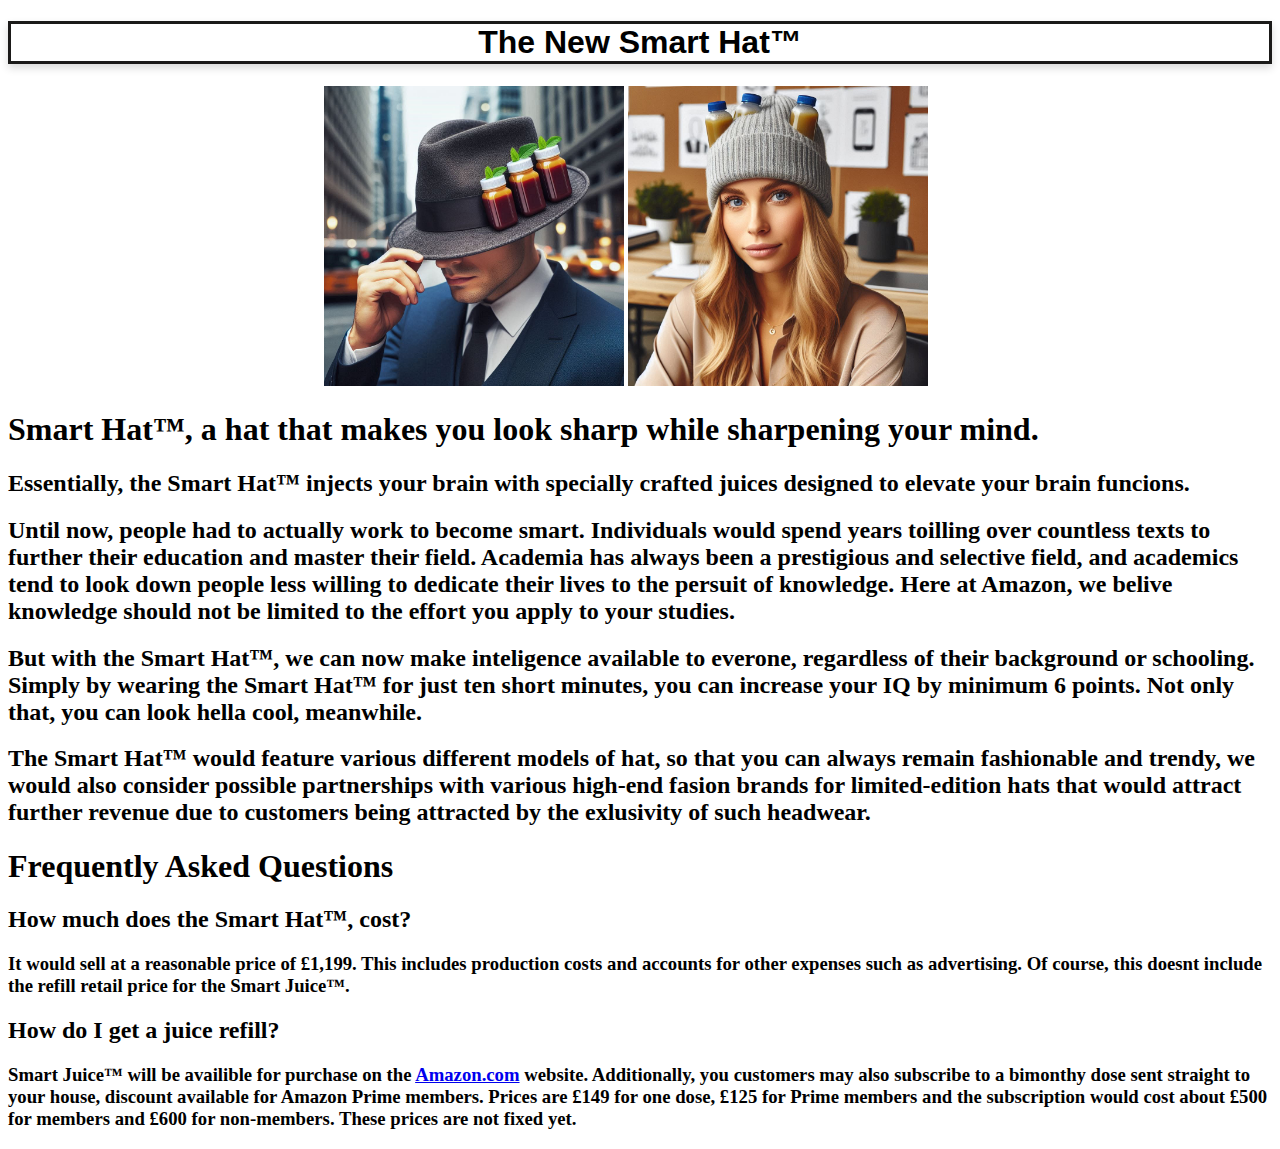
==== hat.html @ 7fdd2398 "The first web with the hat" ====
<!DOCTYPE html>
<html lang="en">

<head>
    <title>My Smart Hat Website</title>
    <link rel="stylesheet" href="styles/hat.css">
</head>

<body>
    <h1 class="title"> The New Smart Hat&trade; </h1> 
    
     <div class="image-container">
        <source type="image/jpeg">
        <img src="/image/SmartHatWithJuice.jpeg"
        width="300"/>
        <img src="/image/Smart Hat Girl.jpeg"
        width="300"/>
    </div>

    <h1>
        Smart Hat&trade;, a hat that makes you look sharp while sharpening your mind.
    </h1>

    <h2>
        Essentially, the Smart Hat&trade; injects your brain with specially crafted juices designed to elevate your brain funcions. 
    </h2>

    <h2>
        Until now, people had to actually work to become smart. Individuals would spend years toilling over countless texts to further their education and master their field. Academia has always been a prestigious and selective field, and academics tend to look down people less willing to dedicate their lives to the persuit of knowledge. Here at Amazon, we belive knowledge should not be limited to the effort you apply to your studies.
    </h2>

    <h2>
        But with the Smart Hat&trade;, we can now make inteligence available to everone, regardless of their background or schooling. Simply by wearing the Smart Hat&trade; for just ten short minutes, you can increase your IQ by minimum 6 points. Not only that, you can look hella cool, meanwhile.
    </h2>

    <h2>
        The Smart Hat&trade; would feature various different models of hat, so that you can always remain fashionable and trendy, we would also consider possible partnerships with various high-end fasion brands for limited-edition hats that would attract further revenue due to customers being attracted by the exlusivity of such headwear.
    </h2>

    <h1>Frequently Asked Questions</h1>

    <h2>How much does the Smart Hat&trade;, cost?</h2>
    <h3>It would sell at a reasonable price of &pound;1,199. This includes production costs and accounts for other expenses such as advertising. Of course, this doesnt include the refill retail price for the Smart Juice&trade;. </h3>

    <h2>How do I get a juice refill?</h2>
    <h3>Smart Juice&trade; will be availible for purchase on the <a href="https://www.amazon.com/s?k=hats&crid=2A0PABFXBQX3C&sprefix=hats%2Caps%2C178&ref=nb_sb_noss_1">Amazon.com</a> website. Additionally, you customers may also subscribe to a bimonthy dose sent straight to your house, discount available for Amazon Prime members. Prices are &pound;149 for one dose, &pound;125 for Prime members and the subscription would cost about &pound;500 for members and &pound;600 for non-members. These prices are not fixed yet.</h3>
</body>
---- styles/hat.css ----
.title {
    text-align: center;
    border: 3px solid rgb(27, 26, 25);
    box-shadow: 0 4px 8px rgba(0, 0, 0, 0.15);
    font-family: Arial, Helvetica, sans-serif;
}

.image-container {
    display: block;
    margin-left: auto;
    margin-right: auto;
    width: 50%;

}
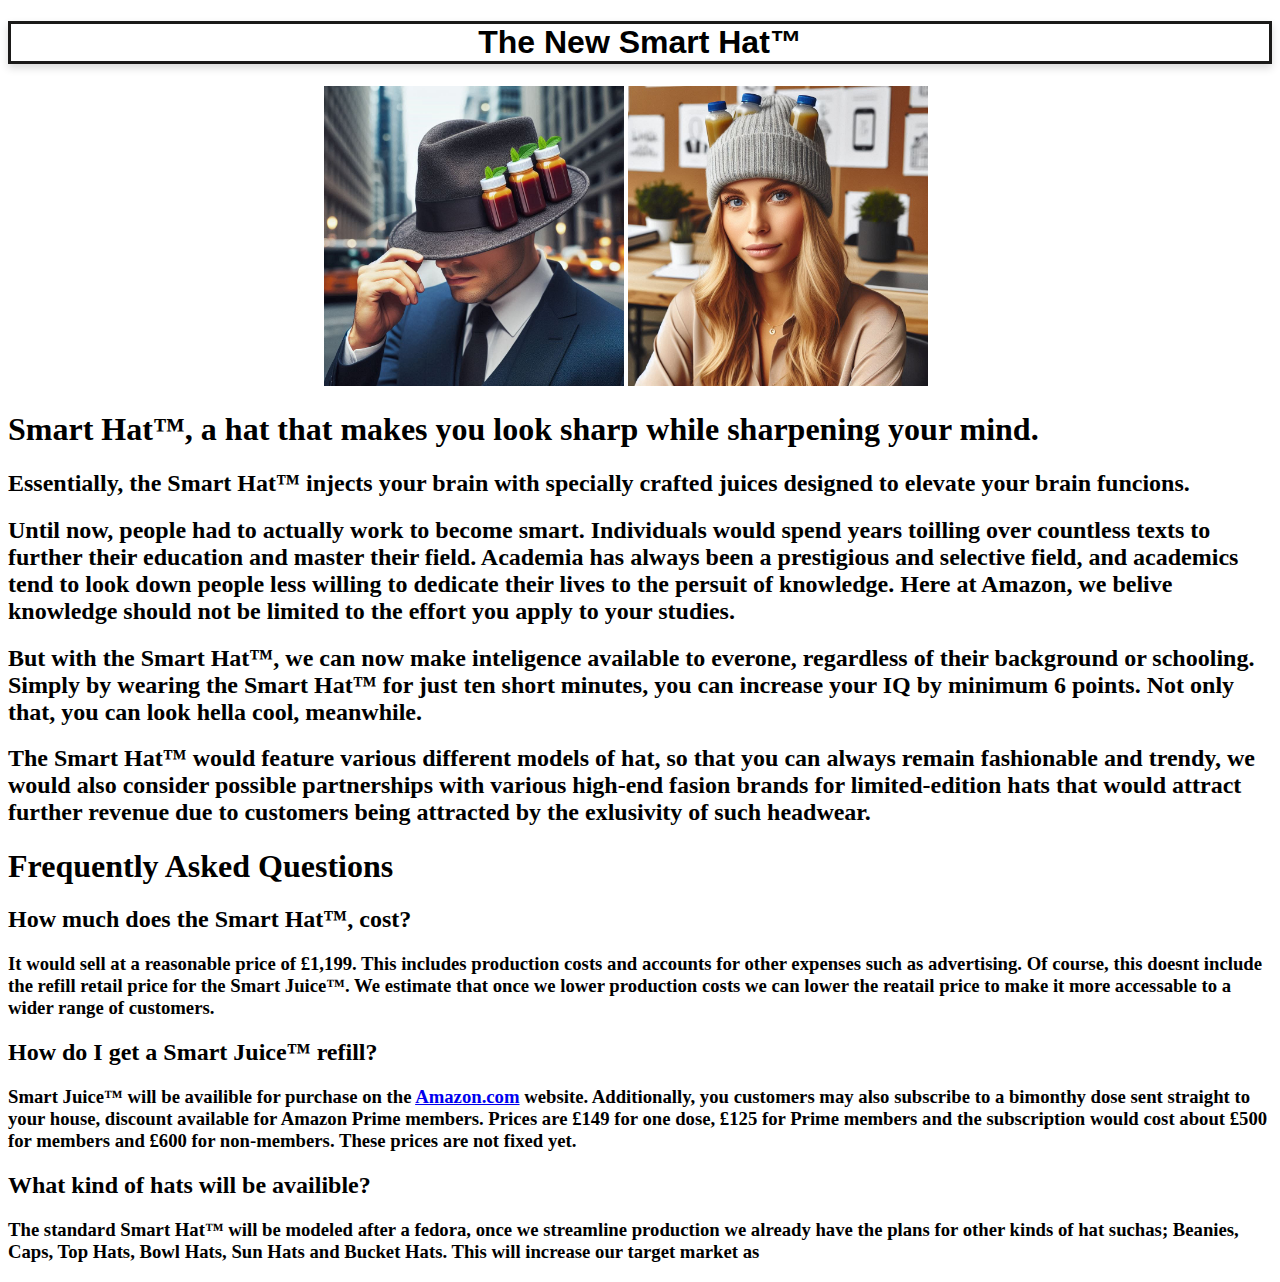
==== commit 0979d388: "Add back index and hat html files" ====
--- a/hat.html
+++ b/hat.html
@@ -40,8 +40,13 @@
     <h1>Frequently Asked Questions</h1>
 
     <h2>How much does the Smart Hat&trade;, cost?</h2>
-    <h3>It would sell at a reasonable price of &pound;1,199. This includes production costs and accounts for other expenses such as advertising. Of course, this doesnt include the refill retail price for the Smart Juice&trade;. </h3>
+    <h3>It would sell at a reasonable price of &pound;1,199. This includes production costs and accounts for other expenses such as advertising. Of course, this doesnt include the refill retail price for the Smart Juice&trade;. We estimate that once we lower production costs we can lower the reatail price to make it more accessable to a wider range of customers. </h3>
 
-    <h2>How do I get a juice refill?</h2>
-    <h3>Smart Juice&trade; will be availible for purchase on the <a href="https://www.amazon.com/s?k=hats&crid=2A0PABFXBQX3C&sprefix=hats%2Caps%2C178&ref=nb_sb_noss_1">Amazon.com</a> website. Additionally, you customers may also subscribe to a bimonthy dose sent straight to your house, discount available for Amazon Prime members. Prices are &pound;149 for one dose, &pound;125 for Prime members and the subscription would cost about &pound;500 for members and &pound;600 for non-members. These prices are not fixed yet.</h3>
+    <h2>How do I get a Smart Juice&trade; refill?</h2>
+    <h3>Smart Juice&trade; will be availible for purchase on the <a href="https://www.amazon.com/s?k=hats&crid=2A0PABFXBQX3C&sprefix=hats%2Caps%2C178&ref=nb_sb_noss_1">Amazon.com</a> website. Additionally, you customers may also subscribe to a bimonthy dose sent straight to your house, discount available for Amazon Prime members. Prices are &pound;149 for one dose, &pound;125 for Prime members and the subscription would cost about &pound;500 for members and &pound;600 for non-members. These prices are not fixed yet.
+    </h3>
+
+    <h2>What kind of hats will be availible?</h2>
+    <h3>The standard Smart Hat&trade; will be modeled after a fedora, once we streamline production we already have the plans for other kinds of hat suchas; Beanies, Caps, Top Hats, Bowl Hats, Sun Hats and Bucket Hats. This will increase our target market as </h3>
+
 </body>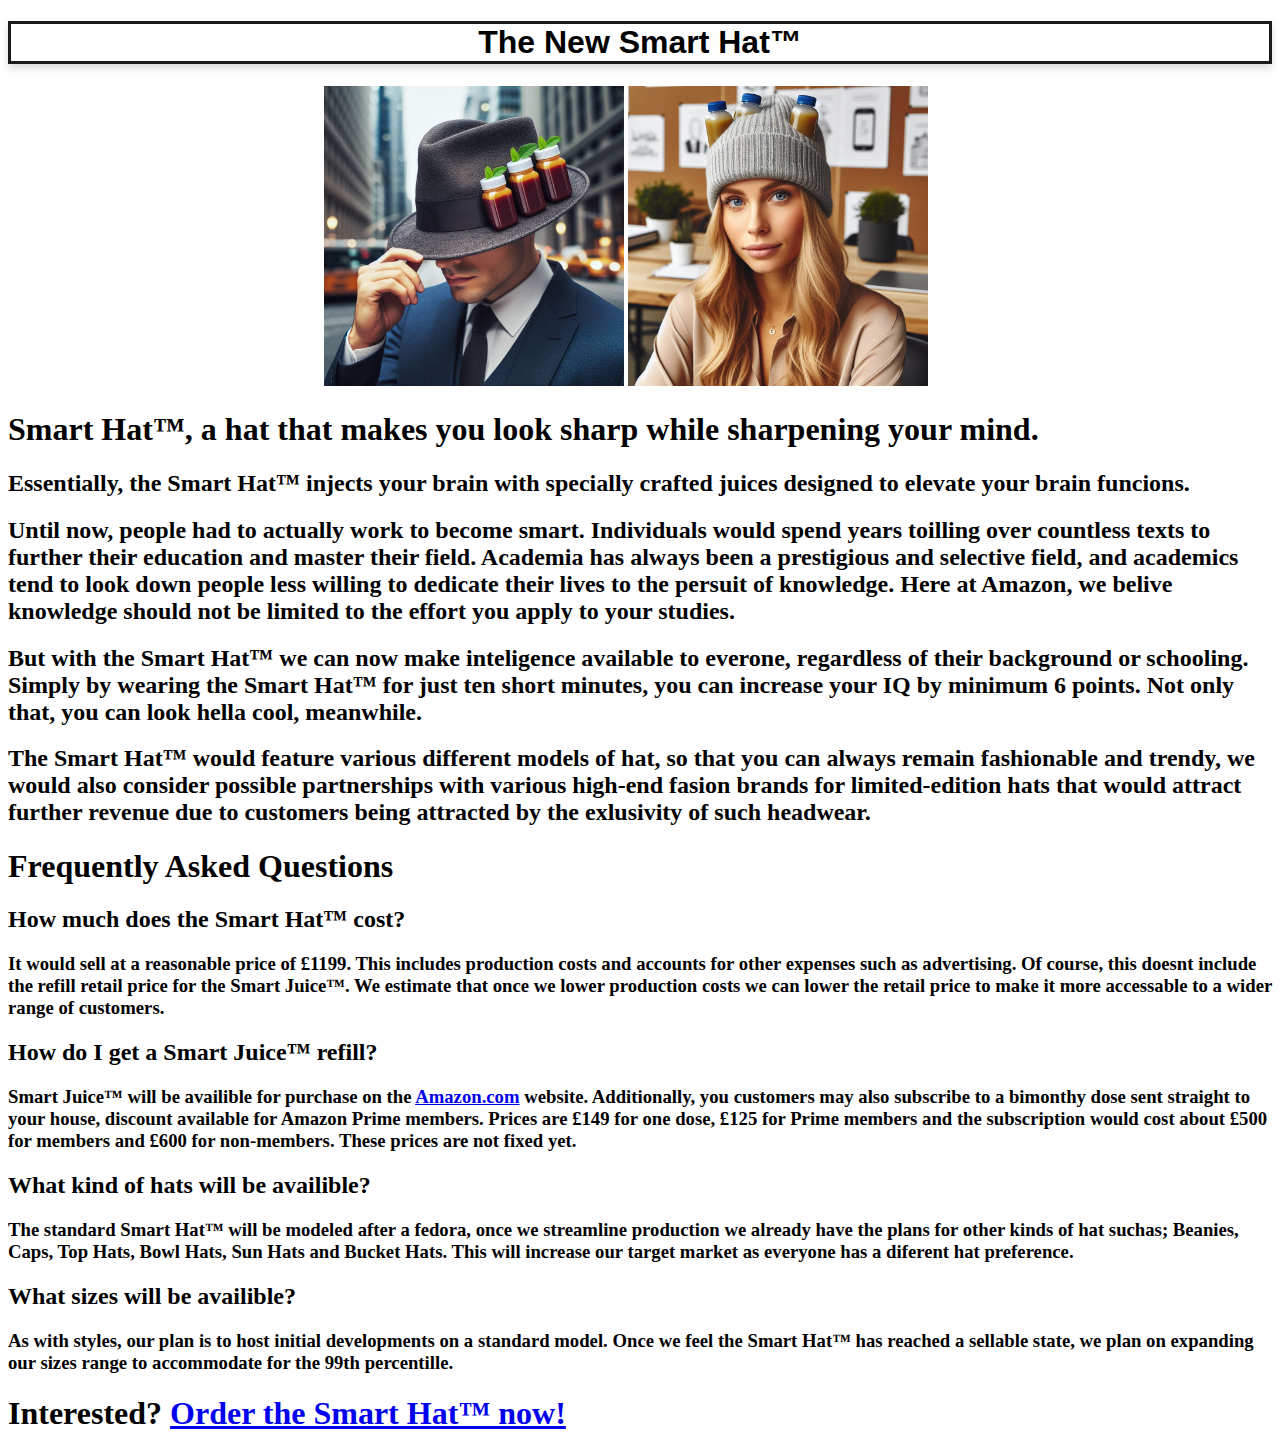
==== commit 0abb50da: "added scam aspect" ====
--- a/hat.html
+++ b/hat.html
@@ -11,9 +11,9 @@
     
      <div class="image-container">
         <source type="image/jpeg">
-        <img src="/image/SmartHatWithJuice.jpeg"
+        <img src="./image/SmartHatWithJuice.jpeg"
         width="300"/>
-        <img src="/image/Smart Hat Girl.jpeg"
+        <img src="./image/Smart Hat Girl.jpeg"
         width="300"/>
     </div>
 
@@ -30,7 +30,7 @@
     </h2>
 
     <h2>
-        But with the Smart Hat&trade;, we can now make inteligence available to everone, regardless of their background or schooling. Simply by wearing the Smart Hat&trade; for just ten short minutes, you can increase your IQ by minimum 6 points. Not only that, you can look hella cool, meanwhile.
+        But with the Smart Hat&trade; we can now make inteligence available to everone, regardless of their background or schooling. Simply by wearing the Smart Hat&trade; for just ten short minutes, you can increase your IQ by minimum 6 points. Not only that, you can look hella cool, meanwhile.
     </h2>
 
     <h2>
@@ -39,14 +39,21 @@
 
     <h1>Frequently Asked Questions</h1>
 
-    <h2>How much does the Smart Hat&trade;, cost?</h2>
-    <h3>It would sell at a reasonable price of &pound;1,199. This includes production costs and accounts for other expenses such as advertising. Of course, this doesnt include the refill retail price for the Smart Juice&trade;. We estimate that once we lower production costs we can lower the reatail price to make it more accessable to a wider range of customers. </h3>
+    <h2>How much does the Smart Hat&trade; cost?</h2>
+    <h3>It would sell at a reasonable price of &pound;1199. This includes production costs and accounts for other expenses such as advertising. Of course, this doesnt include the refill retail price for the Smart Juice&trade;. We estimate that once we lower production costs we can lower the retail price to make it more accessable to a wider range of customers. </h3>
 
     <h2>How do I get a Smart Juice&trade; refill?</h2>
     <h3>Smart Juice&trade; will be availible for purchase on the <a href="https://www.amazon.com/s?k=hats&crid=2A0PABFXBQX3C&sprefix=hats%2Caps%2C178&ref=nb_sb_noss_1">Amazon.com</a> website. Additionally, you customers may also subscribe to a bimonthy dose sent straight to your house, discount available for Amazon Prime members. Prices are &pound;149 for one dose, &pound;125 for Prime members and the subscription would cost about &pound;500 for members and &pound;600 for non-members. These prices are not fixed yet.
     </h3>
 
     <h2>What kind of hats will be availible?</h2>
-    <h3>The standard Smart Hat&trade; will be modeled after a fedora, once we streamline production we already have the plans for other kinds of hat suchas; Beanies, Caps, Top Hats, Bowl Hats, Sun Hats and Bucket Hats. This will increase our target market as </h3>
+    <h3>The standard Smart Hat&trade; will be modeled after a fedora, once we streamline production we already have the plans for other kinds of hat suchas; Beanies, Caps, Top Hats, Bowl Hats, Sun Hats and Bucket Hats. This will increase our target market as everyone has a diferent hat preference.</h3>
+
+    <h2>What sizes will be availible?</h2>
+    <h3>As with styles, our plan is to host initial developments on a standard model. Once we feel the Smart Hat&trade; has reached a sellable state, we plan on expanding our sizes range to accommodate for the 99th percentille.</h3>
+
+    <h1>Interested? <a href="scam.html">Order the Smart Hat&trade; now!</a></h1> 
+
+
 
 </body>